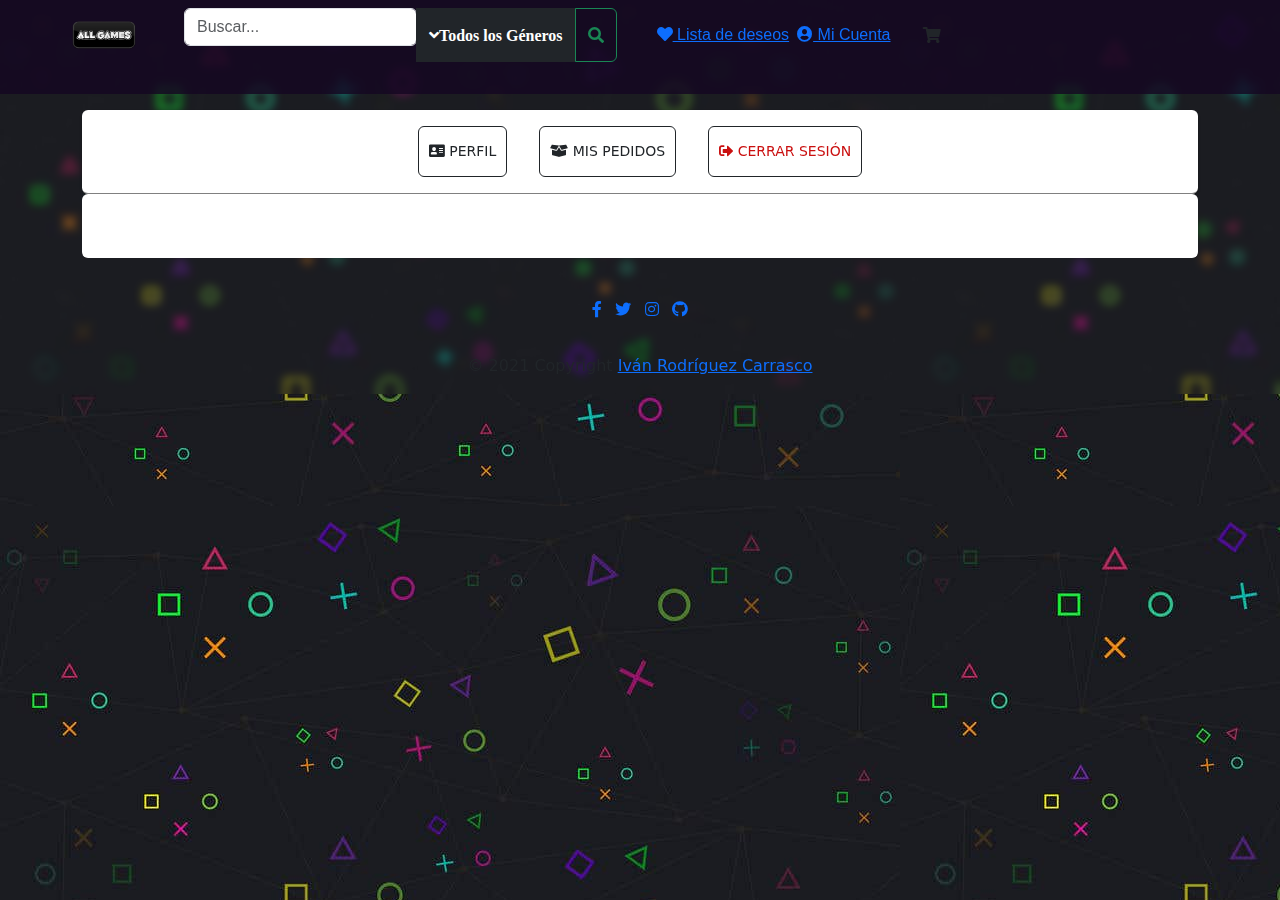
==== _html/cuenta.html @ 133c2e39 "provisional" ====
<!DOCTYPE html>
<html lang="en">
<head>
    <meta charset="UTF-8">
    <meta http-equiv="X-UA-Compatible" content="IE=edge">
    <meta name="viewport" content="width=device-width, initial-scale=1.0">
    <title>Mi cuenta</title>
    <script src="https://cdn.jsdelivr.net/npm/bootstrap@5.1.3/dist/js/bootstrap.bundle.min.js"></script>
    <script src="https://ajax.googleapis.com/ajax/libs/jquery/3.5.1/jquery.min.js"></script>
    <script src="https://code.jquery.com/jquery-3.5.0.js"></script>
    <link href="https://cdn.jsdelivr.net/npm/bootstrap@5.1.3/dist/css/bootstrap.min.css" rel="stylesheet">
    <link rel="stylesheet" href="https://pro.fontawesome.com/releases/v5.10.0/css/all.css">
    <link rel="stylesheet" href="../_css/sesion-inicio-formulario.css">
    <link rel="stylesheet" href="../_css/cuenta.css">
    <link rel="shortcut icon" href="../_img/logo1.png">
    <script src="../_js/general.js"></script>
    <script src="../_js/cuenta.js"></script>
</head>
<body>
  <div id="pagina">
    <!-- <div id="google_translate_element"></div>

         <script type="text/javascript">
         function googleTranslateElementInit() {
         new google.translate.TranslateElement({pageLanguage: 'es'}, 'google_translate_element');
         }
         </script>

         <script type="text/javascript" src="//translate.google.com/translate_a/element.js?cb=googleTranslateElementInit"></script>
         --> 
 <nav class="navbar">
   <!-- <div class="row"> -->
       <!-- <div class="col align-self-center"> -->
         <a class="logo" href="../_html/index.html">
             <img src="../_img/logo.png" href="../_html/index.html"/>
         </a>
       <!-- </div> -->
     <div class="nav-uls">
       <ul class="navbar-nav buscar">
         <div id="inputBuscar" class="input-group rounded">
             <input type="search" class="form-control rounded" placeholder="Buscar..." aria-label="Search" aria-describedby="search-addon" id="buscar"/>
             <button id="btnGeneros" class="btn btn-dark fas fa-angle-down">Todos los Géneros</button>
             <button id="btnBuscar" class="btn btn-outline-success fas fa-search"></button>
         </div>
       </ul>
   <!--  </div> -->
         <!-- <div class="col col-md-auto align-self-center">  -->
             <ul class="navbar-nav float-center">  
               <li class="nav-item">  
                 <a id="wishlist" href="../_html/wishlist.html"><i class="fas fa-heart"></i> Lista de deseos</a>
               </li>
             <!-- <ul class="col col-md-auto align-self-center">  -->
               <li class="nav-item"> 
                 <a  id="btnPerfil" href="../_html/cuenta.html"><i class="fas fa-user-circle"></i> Mi Cuenta</a><br>
               </li>
             </ul>
         <!-- </div> -->
        <!--  <div class="col">  -->
          <ul id="cart" data-totalitems="0" class="navbar-nav ml-auto cart">
           <!-- <div id="cart" class="cart" data-totalitems="0"> -->
             <i class="fas fa-shopping-cart cartIcon"></i>
           <!-- </div> -->
         </ul>
      </nav>
    <div class="container">
      <div class="row">
          <div class="col">
                <div class="panel panel-login rounded">
                    <div class="panel-heading rounded">
                        <div class="col-xs-6">
                        <button type="button" class="btn btn-outline-dark" id="perfil"><i class="fas fa-address-card"></i> Perfil</button>
                      </div>
                      <div class="col-xs-6">
                        <button type="button" class="btn btn-outline-dark" id="btnPedidos"><i class="fas fa-box-open"></i> Mis Pedidos</button>
                      </div>
                      <div class="col-xs-6">
                        <button type="button" class="btn btn-outline-dark btnCerrarSesion" id="btnCerrarSesion"><i class="fas fa-sign-out-alt"></i> Cerrar Sesión</button>
                      </div>                              
                    </div>
                  </div>
                </div>
                <div class="col">
                  <div id="contenido" class="panel-body rounded"></div>
                </div>
              </div>
            </div>


      
  <!-- Footer -->
  <footer class="page-footer font-small special-color-dark pt-4 footer">
    <div class="container">
      <ul class="list-unstyled list-inline text-center">
        <li class="list-inline-item">
          <a class="btn-floating btn-lg btn-fb">
            <i class="fab fa-facebook-f"> </i>
          </a>
        </li>
        <li class="list-inline-item">
          <a class="btn-floating btn-lg btn-tw">
            <i class="fab fa-twitter"> </i>
          </a>
        </li>
        <li class="list-inline-item">
          <a class="btn-floating btn-lg btn-ins">
            <i class="fab fa-instagram"> </i>
          </a>
        </li>
        <li class="list-inline-item">
          <a class="btn-floating btn-lg btn-ins">
            <i class="fab fa-github"> </i>
          </a>
        </li>
      </ul>
    </div>

    <!-- Copyright -->
    <div class="footer-copyright text-center py-3">© 2021 Copyright
      <a href="#"> Iván Rodríguez Carrasco</a>
    </div>
</footer>
</div>

<!-- basic modal -->
<div class="modal fade" id="showModal">
    <div class="modal-dialog">
      <div id="modalContent" class="modal-content">
        <div class="modal-header">
          <h4 class="modal-title" id="myModalLabel">Pedido Realizado</h4>
          <button id="close" type="button" class="close" data-dismiss="closeModal" aria-label="Close">
            <span aria-hidden="true">&times;</span>
          </button>
        </div>
        <div id="modalBody" class="modal-body">
          <div class="ticket">
            <div class="ticket-Header">
              <div class="ticket-LogoDiv">
                <img src="../_img/logo.png" class="ticket-Logo">
              </div>
              <div class="ticket-Info">
                <span id="ticketFecha" class="ticket-Fecha"></span>
                <span id="ticketUsuario" class="ticket-Usuario"></span>
              </div>
            </div>
            <div class="ticket-Body">
              <h2 id="ticketTitle" class="ticket-Title"></h2>
              <ul id="ticketCartList" class="ticket-CartList"></ul>
            </div>
            <div class="ticket-Subheader">
              <div class="ticket-Subheader2">
                <h1 id="ticketGamekey" class="ticket-Gamekey"></h1>
                <span id="ticketText" class="ticket-Text"></span>
              </div>
            </div>
            <div class="ticket-Footer">
              <img src="../_img/barcode1.png" class="ticket-Barcode">
            </div>
          </div>
        <div class="modal-footer">
          <button id="verPedido" type="button" class="btn btn-primary">Imprimir</button> <!--redireccionar a pedidos-->
        </div>
      </div>
    </div>
</body>
</html>
---- _css/sesion-inicio-formulario.css ----
body {
  padding-top: 90px;
  background-image: url("../_img/fondo.jpg");
  background-color: #ffffff10;
  backdrop-filter: blur(5px);
  -webkit-backdrop-filter: blur(12px);
}
.panel-login {
  border-color: #ccc;
  -webkit-box-shadow: 0px 2px 3px 0px rgba(0, 0, 0, 0.2);
  -moz-box-shadow: 0px 2px 3px 0px rgba(0, 0, 0, 0.2);
  box-shadow: 0px 2px 3px 0px rgba(0, 0, 0, 0.2);
}
.panel-login > .panel-heading {
  color: #00415d;
  background-color: #fff;
  border-color: #fff;
  text-align: center;
}
.panel-login > .panel-heading a {
  text-decoration: none;
  color: #666;
  font-weight: bold;
  font-size: 15px;
  -webkit-transition: all 0.1s linear;
  -moz-transition: all 0.1s linear;
  transition: all 0.1s linear;
}
.panel-login > .panel-heading a.active {
  color: #029f5b;
  font-size: 18px;
}
.panel-login > .panel-heading hr {
  margin-top: 10px;
  margin-bottom: 0px;
  clear: both;
  border: 0;
  height: 1px;
  background-image: -webkit-linear-gradient(
    left,
    rgba(0, 0, 0, 0),
    rgba(0, 0, 0, 0.15),
    rgba(0, 0, 0, 0)
  );
  background-image: -moz-linear-gradient(
    left,
    rgba(0, 0, 0, 0),
    rgba(0, 0, 0, 0.15),
    rgba(0, 0, 0, 0)
  );
  background-image: -ms-linear-gradient(
    left,
    rgba(0, 0, 0, 0),
    rgba(0, 0, 0, 0.15),
    rgba(0, 0, 0, 0)
  );
  background-image: -o-linear-gradient(
    left,
    rgba(0, 0, 0, 0),
    rgba(0, 0, 0, 0.15),
    rgba(0, 0, 0, 0)
  );
}
.panel-login input[type="text"],
.panel-login input[type="email"],
.panel-login input[type="password"] {
  height: 45px;
  border: 1px solid #ddd;
  font-size: 16px;
  -webkit-transition: all 0.1s linear;
  -moz-transition: all 0.1s linear;
  transition: all 0.1s linear;
}
.panel-login input:hover,
.panel-login input:focus {
  outline: none;
  -webkit-box-shadow: none;
  -moz-box-shadow: none;
  box-shadow: none;
  border-color: #ccc;
}
.btn-login {
  background-color: #59b2e0;
  outline: none;
  color: #fff;
  font-size: 14px;
  height: auto;
  font-weight: normal;
  padding: 14px 10px;
  text-transform: uppercase;
  border-color: #59b2e6;
}
.btn-login:hover,
.btn-login:focus {
  color: #fff;
  background-color: #53a3cd;
  border-color: #53a3cd;
}

.btn-register {
  background-color: #1cb94e;
  outline: none;
  color: #fff;
  font-size: 14px;
  height: auto;
  font-weight: normal;
  padding: 14px 10px;
  text-transform: uppercase;
  border-color: #1cb94a;
}
.btn-register:hover,
.btn-register:focus {
  color: #fff;
  background-color: #1ca347;
  border-color: #1ca347;
}

/* SVG */
.path-0 {
  animation: pathAnim-0 8s;
  animation-timing-function: linear;
  animation-iteration-count: infinite;
}
@keyframes pathAnim-0 {
  0% {
    d: path(
      "M 0,600 C 0,600 0,150 0,150 C 155.78571428571428,129.14285714285714 311.57142857142856,108.28571428571429 412,117 C 512.4285714285714,125.71428571428571 557.4999999999999,164 673,170 C 788.5000000000001,176 974.4285714285716,149.71428571428572 1114,141 C 1253.5714285714284,132.28571428571428 1346.7857142857142,141.14285714285714 1440,150 C 1440,150 1440,600 1440,600 Z"
    );
  }
  25% {
    d: path(
      "M 0,600 C 0,600 0,150 0,150 C 147.21428571428572,151.42857142857144 294.42857142857144,152.85714285714286 420,155 C 545.5714285714286,157.14285714285714 649.5,160.00000000000003 752,153 C 854.5,145.99999999999997 955.5714285714284,129.14285714285714 1070,127 C 1184.4285714285716,124.85714285714286 1312.2142857142858,137.42857142857144 1440,150 C 1440,150 1440,600 1440,600 Z"
    );
  }
  50% {
    d: path(
      "M 0,600 C 0,600 0,150 0,150 C 139.85714285714283,128.35714285714286 279.71428571428567,106.71428571428571 402,105 C 524.2857142857143,103.28571428571429 628.9999999999999,121.5 755,133 C 881.0000000000001,144.5 1028.2857142857144,149.2857142857143 1146,151 C 1263.7142857142856,152.7142857142857 1351.8571428571427,151.35714285714283 1440,150 C 1440,150 1440,600 1440,600 Z"
    );
  }
  75% {
    d: path(
      "M 0,600 C 0,600 0,150 0,150 C 91.92857142857142,122.96428571428571 183.85714285714283,95.92857142857142 312,116 C 440.14285714285717,136.07142857142858 604.5,203.25000000000003 740,202 C 875.5,200.74999999999997 982.1428571428571,131.07142857142856 1094,111 C 1205.857142857143,90.92857142857143 1322.9285714285716,120.46428571428572 1440,150 C 1440,150 1440,600 1440,600 Z"
    );
  }
  100% {
    d: path(
      "M 0,600 C 0,600 0,150 0,150 C 155.78571428571428,129.14285714285714 311.57142857142856,108.28571428571429 412,117 C 512.4285714285714,125.71428571428571 557.4999999999999,164 673,170 C 788.5000000000001,176 974.4285714285716,149.71428571428572 1114,141 C 1253.5714285714284,132.28571428571428 1346.7857142857142,141.14285714285714 1440,150 C 1440,150 1440,600 1440,600 Z"
    );
  }
}

.path-1 {
  animation: pathAnim-1 8s;
  animation-timing-function: linear;
  animation-iteration-count: infinite;
}
@keyframes pathAnim-1 {
  0% {
    d: path(
      "M 0,600 C 0,600 0,300 0,300 C 120,270.5357142857143 240,241.07142857142856 353,249 C 466,256.92857142857144 572,302.24999999999994 679,322 C 786,341.75000000000006 894,335.92857142857144 1021,328 C 1148,320.07142857142856 1294,310.0357142857143 1440,300 C 1440,300 1440,600 1440,600 Z"
    );
  }
  25% {
    d: path(
      "M 0,600 C 0,600 0,300 0,300 C 135.28571428571428,311.8928571428571 270.57142857142856,323.7857142857143 377,315 C 483.42857142857144,306.2142857142857 560.9999999999999,276.75 679,274 C 797.0000000000001,271.25 955.4285714285716,295.2142857142857 1089,304 C 1222.5714285714284,312.7857142857143 1331.2857142857142,306.3928571428571 1440,300 C 1440,300 1440,600 1440,600 Z"
    );
  }
  50% {
    d: path(
      "M 0,600 C 0,600 0,300 0,300 C 138.71428571428572,307.8571428571429 277.42857142857144,315.7142857142857 382,320 C 486.57142857142856,324.2857142857143 557.0000000000001,325 673,313 C 788.9999999999999,301 950.5714285714287,276.2857142857143 1086,272 C 1221.4285714285713,267.7142857142857 1330.7142857142858,283.8571428571429 1440,300 C 1440,300 1440,600 1440,600 Z"
    );
  }
  75% {
    d: path(
      "M 0,600 C 0,600 0,300 0,300 C 120.32142857142858,287.5357142857143 240.64285714285717,275.07142857142856 362,280 C 483.35714285714283,284.92857142857144 605.7499999999999,307.25000000000006 727,316 C 848.2500000000001,324.74999999999994 968.3571428571429,319.9285714285714 1087,315 C 1205.642857142857,310.0714285714286 1322.8214285714284,305.03571428571433 1440,300 C 1440,300 1440,600 1440,600 Z"
    );
  }
  100% {
    d: path(
      "M 0,600 C 0,600 0,300 0,300 C 120,270.5357142857143 240,241.07142857142856 353,249 C 466,256.92857142857144 572,302.24999999999994 679,322 C 786,341.75000000000006 894,335.92857142857144 1021,328 C 1148,320.07142857142856 1294,310.0357142857143 1440,300 C 1440,300 1440,600 1440,600 Z"
    );
  }
}

.path-2 {
  animation: pathAnim-2 8s;
  animation-timing-function: linear;
  animation-iteration-count: infinite;
}
@keyframes pathAnim-2 {
  0% {
    d: path(
      "M 0,600 C 0,600 0,450 0,450 C 114.42857142857144,443.3928571428571 228.8571428571429,436.7857142857143 371,449 C 513.1428571428571,461.2142857142857 683,492.24999999999994 787,498 C 891,503.75000000000006 929.1428571428571,484.21428571428567 1027,472 C 1124.857142857143,459.78571428571433 1282.4285714285716,454.89285714285717 1440,450 C 1440,450 1440,600 1440,600 Z"
    );
  }
  25% {
    d: path(
      "M 0,600 C 0,600 0,450 0,450 C 97.17857142857142,426.1071428571429 194.35714285714283,402.2142857142857 322,410 C 449.64285714285717,417.7857142857143 607.75,457.25 724,468 C 840.25,478.75 914.6428571428571,460.78571428571433 1027,453 C 1139.357142857143,445.21428571428567 1289.6785714285716,447.60714285714283 1440,450 C 1440,450 1440,600 1440,600 Z"
    );
  }
  50% {
    d: path(
      "M 0,600 C 0,600 0,450 0,450 C 85.64285714285714,450.5357142857143 171.28571428571428,451.07142857142856 294,436 C 416.7142857142857,420.92857142857144 576.5,390.24999999999994 729,405 C 881.5,419.75000000000006 1026.7142857142858,479.92857142857144 1144,495 C 1261.2857142857142,510.07142857142856 1350.642857142857,480.0357142857143 1440,450 C 1440,450 1440,600 1440,600 Z"
    );
  }
  75% {
    d: path(
      "M 0,600 C 0,600 0,450 0,450 C 122.10714285714289,479.75 244.21428571428578,509.5 373,494 C 501.7857142857142,478.5 637.2499999999998,417.75 764,398 C 890.7500000000002,378.25 1008.7857142857144,399.5 1120,415 C 1231.2142857142856,430.5 1335.6071428571427,440.25 1440,450 C 1440,450 1440,600 1440,600 Z"
    );
  }
  100% {
    d: path(
      "M 0,600 C 0,600 0,450 0,450 C 114.42857142857144,443.3928571428571 228.8571428571429,436.7857142857143 371,449 C 513.1428571428571,461.2142857142857 683,492.24999999999994 787,498 C 891,503.75000000000006 929.1428571428571,484.21428571428567 1027,472 C 1124.857142857143,459.78571428571433 1282.4285714285716,454.89285714285717 1440,450 C 1440,450 1440,600 1440,600 Z"
    );
  }
}
---- _css/cuenta.css ----
body {
  padding-top: 0;
}

table {
  border: 1px solid #ccc;
  border-collapse: collapse;
  margin: 0;
  padding: 0;
  width: 100%;
  table-layout: fixed;
  margin-bottom: 1rem;
}

table h3 {
  font-size: 1.5em;
  margin: 0.5em 0 0.75em;
}

table tr {
  background-color: #f8f8f8;
  border: 1px solid #ddd;
  padding: 0.35em;
}

table th,
table td {
  padding: 0.625em;
  text-align: center;
}

table th {
  font-size: 0.85em;
  letter-spacing: 0.1em;
  text-transform: uppercase;
}

@media screen and (max-width: 600px) {
  table {
    border: 0;
  }

  table caption {
    font-size: 1.3em;
  }

  table thead {
    border: none;
    clip: rect(0 0 0 0);
    height: 1px;
    margin: -1px;
    overflow: hidden;
    padding: 0;
    position: absolute;
    width: 1px;
  }

  table tr {
    border-bottom: 3px solid #ddd;
    display: block;
    margin-bottom: 0.625em;
  }

  table td {
    border-bottom: 1px solid #ddd;
    display: block;
    font-size: 0.8em;
    text-align: right;
  }

  table td::before {
    /*
      * aria-label has no advantage, it won't be read inside a table
      content: attr(aria-label);
      */
    content: attr(data-label);
    float: left;
    font-weight: bold;
    text-transform: uppercase;
  }

  table td:last-child {
    border-bottom: 0;
  }
}

.row {
  width: auto;
  display: block;
  justify-content: center;
}

.panel-login > .panel-heading {
  display: flex;
  flex-direction: row;
  justify-content: center;
  border-bottom: 1px solid grey;
}

.btn-outline-dark {
  margin: 1rem;
  color: #212529;
  border-color: #212529;
  height: auto;
  font-weight: normal;
  padding: 14px 10px;
  text-transform: uppercase;
  font-size: 14px;
}
.btn-outline-dark:hover {
  color: #ffffff;
  border-color: #212529;
  border-color: #212529;
}

.btn-outline-dark:focus {
  color: #000000;
  border-color: #212529;
  border-color: #212529;
}

.btnCerrarSesion {
  color: #ca1010;
}

.btnCerrarSesion:hover,
.btnCerrarSesion:focus {
  color: #000000;
  border-color: #000000;
  background-color: #ca1010;
}

.btn-register {
  background-color: #1cb94e;
  outline: none;
  color: #fff;
  font-size: 14px;
  height: auto;
  font-weight: normal;
  padding: 14px 10px;
  text-transform: uppercase;
  border-color: #1cb94a;
}
.btn-register:hover,
.btn-register:focus {
  color: #fff;
  background-color: #1ca347;
  border-color: #1ca347;
}

.panel-body {
  padding: 1rem 20rem 3rem;
  background-color: white;
}

.logo {
  max-width: 20%;
  margin-right: 3em;
}

.logo img {
  min-width: 4em;
  max-width: 4em;
}

.navbar {
  display: flex;
  align-items: center;
  font-family: "Roboto", sans-serif;
  background-color: #140722d3;
  justify-content: center;
  padding-bottom: 2rem;
}

.nav-uls {
  display: flex;
  align-items: center;
  font-family: "Roboto", sans-serif;
  justify-content: flex-start;
  align-self: flex-end;
  min-width: 80%;
}

.navbar-nav {
  display: flex;
  flex-direction: row;
  margin-right: 2em;
}

.navbar-nav li {
  margin-left: 0.5em;
}

nav button {
  background-color: rgba(196, 4, 255, 0.651);
}

.container {
  margin-top: 1rem;
}

.form-control {
  margin-bottom: 1rem;
}

.spanPerfil {
  font-weight: bold;
}

.close {
  border: 0;
  background-color: transparent;
  font-size: 1.5rem;
}

.ticket {
  position: relative;
  left: 50%;
  display: inline-block;
  /*min-width: 500px;*/
  max-width: 100%;
  width: auto;
  /* margin: 50px auto 25px;
  padding: 20px 0; */
  clear: both;

  -webkit-transform: translateX(-50%);
  -ms-transform: translateX(-50%);
  -o-transform: translateX(-50%);
  transform: translateX(-50%);
}

.ticket-Header {
  display: flex;
  -ms-align-items: flex-start;
  align-items: flex-start;
  padding: 30px 30px 10px;
  background: #fff;
  border-top-right-radius: 5px;
  border-top-left-radius: 5px;
}

.ticket-LogoDiv {
  flex: 1 0 40%;
}

.ticket-Logo {
  display: block;
  width: 50px;
  height: auto;
  margin-left: 15px;
}

.ticket-Info {
  flex: 1 0 50%;
}

.ticket-Fecha,
.ticket-Usuario {
  display: block;
  font-size: 19px;
  color: #aaa;
  font-weight: 300;
}

.ticket-Fecha {
  margin-bottom: 5px;
}

.ticket-Subheader {
  background: #fff;
  padding-bottom: 20px;
}

.ticket-Subheader2 {
  padding: 0 45px 0 40px;
  border-left: 5px solid #029de0;
}

.ticket-Gamekey {
  margin: 0 0 10px 0;
  font-size: 22px;
  font-weight: 600;
}

.ticket-Text {
  color: #aaa;
  font-weight: 400;
  font-size: 17px;
}

.ticket-Body {
  display: block;
  padding: 25px 30px 45px;
}

.ticket-Title {
  display: block;
  margin-top: 0;
  margin-bottom: 25px;
  text-align: center;
}

.ticket-CartList {
  margin: 0;
  padding: 0 15px;
  list-style: none;
}

.ticket-CartItem {
  display: block;
  padding-top: 20px;
  margin-bottom: 20px;
  border-top: 2px dashed #aaa;
  font-size: 18px;
}

.ticket-Portada {
  padding-right: 15px;
  color: #aaa;
  font-weight: 300;
}

.ticket-Nombre {
  color: #aaa;
  font-weight: 300;
}

.ticket-Precio {
  float: right;
  letter-spacing: 1px;
}

.ticket-PrecioTotal {
  font-size: 20px;
  text-transform: uppercase;
}

.ticket-Footer {
  position: relative;
  padding: 30px 20px;
  border-top: 2px dashed black;
  border-bottom-left-radius: 5px;
  border-bottom-right-radius: 5px;
}

.ticket-Footer::before,
.ticket-Footer::after {
  content: "";
  position: absolute;
  top: 0;
  border: 4px solid transparent;

  -webkit-transform: translateY(calc(-50% - 1px));
  -ms-transform: translateY(calc(-50% - 1px));
  -o-transform: translateY(calc(-50% - 1px));
  transform: translateY(calc(-50% - 1px));
}

.ticket-Footer::before {
  left: 0;
  border-left: 7px solid black;
}

.ticket-Footer::after {
  right: 0;
  border-right: 7px solid black;
}

.ticket-Barcode {
  display: block;
  margin: 0 auto;
  max-width: 300px;
  height: auto;
}

.row > * {
  width: auto;
}
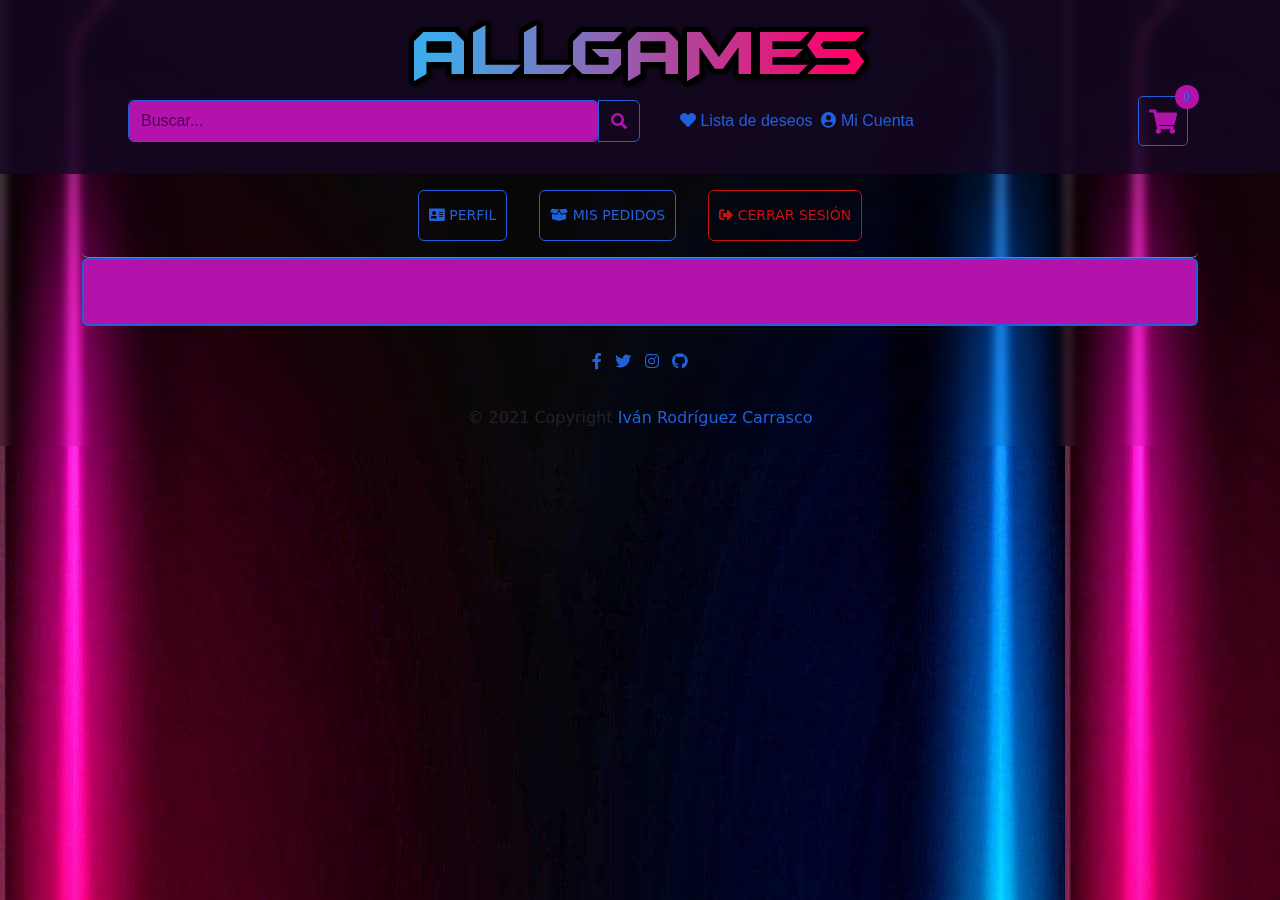
==== commit b794cdb9: "Cambios css" ====
--- a/_html/cuenta.html
+++ b/_html/cuenta.html
@@ -11,35 +11,24 @@
     <link href="https://cdn.jsdelivr.net/npm/bootstrap@5.1.3/dist/css/bootstrap.min.css" rel="stylesheet">
     <link rel="stylesheet" href="https://pro.fontawesome.com/releases/v5.10.0/css/all.css">
     <link rel="stylesheet" href="../_css/sesion-inicio-formulario.css">
-    <link rel="stylesheet" href="../_css/cuenta.css">
-    <link rel="shortcut icon" href="../_img/logo1.png">
+    <link rel="stylesheet" href="../_css/cuenta.css"> 
+    <link rel="shortcut icon" href="../_img/icon.png">
     <script src="../_js/general.js"></script>
     <script src="../_js/cuenta.js"></script>
 </head>
 <body>
   <div id="pagina">
-    <!-- <div id="google_translate_element"></div>
-
-         <script type="text/javascript">
-         function googleTranslateElementInit() {
-         new google.translate.TranslateElement({pageLanguage: 'es'}, 'google_translate_element');
-         }
-         </script>
-
-         <script type="text/javascript" src="//translate.google.com/translate_a/element.js?cb=googleTranslateElementInit"></script>
-         --> 
  <nav class="navbar">
    <!-- <div class="row"> -->
        <!-- <div class="col align-self-center"> -->
-         <a class="logo" href="../_html/index.html">
-             <img src="../_img/logo.png" href="../_html/index.html"/>
-         </a>
+        <a href="../_html/index.html">
+          <img src="../_img/logo.png" width="486" height="92" alt="AllGAMES" /></a>
+        <br />
        <!-- </div> -->
      <div class="nav-uls">
        <ul class="navbar-nav buscar">
          <div id="inputBuscar" class="input-group rounded">
-             <input type="search" class="form-control rounded" placeholder="Buscar..." aria-label="Search" aria-describedby="search-addon" id="buscar"/>
-             <button id="btnGeneros" class="btn btn-dark fas fa-angle-down">Todos los Géneros</button>
+             <input type="search" class="form-control form-controlBuscar rounded" placeholder="Buscar..." aria-label="Search" aria-describedby="search-addon" id="buscar"/>
              <button id="btnBuscar" class="btn btn-outline-success fas fa-search"></button>
          </div>
        </ul>
--- a/_css/sesion-inicio-formulario.css
+++ b/_css/sesion-inicio-formulario.css
@@ -1,5 +1,5 @@
 body {
-  padding-top: 90px;
+  padding-top: 50px;
   background-image: url("../_img/fondo.jpg");
   background-color: #ffffff10;
   backdrop-filter: blur(5px);
--- a/_css/cuenta.css
+++ b/_css/cuenta.css
@@ -95,12 +95,13 @@
   flex-direction: row;
   justify-content: center;
   border-bottom: 1px solid grey;
+  background-color: transparent;
 }
 
 .btn-outline-dark {
   margin: 1rem;
-  color: #212529;
-  border-color: #212529;
+  color: #2260db;
+  border-color: #2260db;
   height: auto;
   font-weight: normal;
   padding: 14px 10px;
@@ -108,19 +109,20 @@
   font-size: 14px;
 }
 .btn-outline-dark:hover {
-  color: #ffffff;
-  border-color: #212529;
-  border-color: #212529;
+  color: #2260db;
+  border-color: #2260db;
+  background-color: #b313ab;
 }
 
 .btn-outline-dark:focus {
   color: #000000;
-  border-color: #212529;
-  border-color: #212529;
+  border-color: #2260db;
+  background-color: #b313ab;
 }
 
 .btnCerrarSesion {
   color: #ca1010;
+  border-color: #ca1010;
 }
 
 .btnCerrarSesion:hover,
@@ -131,7 +133,8 @@
 }
 
 .btn-register {
-  background-color: #1cb94e;
+  margin-top: 1em;
+  background-color: #0d6efd;
   outline: none;
   color: #fff;
   font-size: 14px;
@@ -139,18 +142,19 @@
   font-weight: normal;
   padding: 14px 10px;
   text-transform: uppercase;
-  border-color: #1cb94a;
+  border-color: #0d6efd;
 }
 .btn-register:hover,
 .btn-register:focus {
   color: #fff;
-  background-color: #1ca347;
-  border-color: #1ca347;
+  background-color: #029de0;
+  border-color: #029de0;
 }
 
 .panel-body {
   padding: 1rem 20rem 3rem;
-  background-color: white;
+  background-color: #b313ab;
+  border: 2px solid #2260db;
 }
 
 .logo {
@@ -195,12 +199,239 @@
   background-color: rgba(196, 4, 255, 0.651);
 }
 
-.container {
-  margin-top: 1rem;
-}
-
-.form-control {
-  margin-bottom: 1rem;
+.buscar {
+  width: 50%;
+}
+
+.input-group {
+  display: flex;
+  justify-content: center;
+}
+
+.form-controlBuscar {
+  background-color: #b313ab;
+  border: 1px solid #2260db;
+  color: #2260db;
+  height: 42px;
+}
+
+.form-controlBuscar::-webkit-input-placeholder {
+  color: #4e0058;
+  height: 42px;
+}
+
+.form-controlBuscar:-ms-input-placeholder {
+  color: #4e0058;
+  height: 42px;
+}
+
+.form-controlBuscar::-ms-input-placeholder {
+  color: #4e0058;
+  height: 42px;
+}
+
+.form-controlBuscar::placeholder {
+  color: #4e0058;
+  height: 42px;
+}
+
+.form-controlBuscar:hover {
+  background-color: #4e0058;
+  border: 1px solid #2260db;
+  height: 42px;
+}
+
+.form-controlBuscar:active {
+  background-color: #8e03a0;
+  border: 1px solid #2260db;
+  height: 42px;
+}
+
+.form-controlBuscar:focus {
+  background-color: #8e03a0;
+  border: 1px solid #2260db;
+  height: 42px;
+}
+
+#search-addon {
+  margin-left: 5%;
+  height: 42px;
+  background-color: transparent;
+}
+
+a:hover {
+  color: #9200f3;
+}
+
+#btnBuscar {
+  color: #b313ab;
+  border-color: #2260db;
+}
+
+#btnBuscar:hover {
+  color: #4e0058;
+  background-color: #2260db;
+}
+
+.btnPlataforma {
+  width: 100%;
+}
+
+.lighter-text {
+  color: #abb0be;
+}
+
+.main-color-text {
+  color: #2260db;
+}
+
+.containerCart {
+  position: relative;
+  right: 50px;
+}
+
+.badge {
+  background-color: #b313ab;
+  border-radius: 10px;
+  color: white;
+  display: inline-block;
+  font-size: 12px;
+  line-height: 1;
+  padding: 3px 7px;
+  text-align: center;
+  vertical-align: middle;
+  white-space: nowrap;
+}
+
+.shopping-cart {
+  display: none;
+  margin: 55px 0;
+  right: 5em;
+  background: white;
+  width: 320px;
+  position: fixed;
+  z-index: 3;
+  border-radius: 3px;
+  padding: 1em;
+  top: 2.5em;
+}
+
+.shopping-cart-header {
+  border-bottom: 1px solid #e8e8e8;
+  padding-bottom: 10px;
+}
+.shopping-cart-total {
+  float: right;
+}
+
+.shopping-cart-items {
+  padding-top: 5px;
+}
+
+.shopping-cart-items li {
+  margin-left: -10px;
+  margin-bottom: 18px;
+  list-style: none;
+}
+
+.shopping-cart-items img {
+  float: left;
+  margin-right: 12px;
+  margin-top: 10px;
+}
+
+.item-name {
+  display: block;
+  padding-top: 10px;
+  font-size: 16px;
+}
+
+.item-price {
+  color: #2260db;
+  margin-right: 8px;
+}
+
+.item-quantity {
+  margin-right: 10px;
+}
+
+.shopping-cart:after {
+  bottom: 100%;
+  left: 89%;
+  border: solid transparent;
+  content: " ";
+  height: 0;
+  width: 0;
+  position: absolute;
+  pointer-events: none;
+  border-bottom-color: #2260db;
+  border-width: 8px;
+  margin-left: -8px;
+}
+
+.cart-icon {
+  color: #515783;
+  font-size: 24px;
+  margin-right: 7px;
+  float: left;
+}
+
+.button {
+  background: #b313ab;
+  color: white;
+  text-align: center;
+  padding: 12px;
+  text-decoration: none;
+  display: block;
+  border-radius: 3px;
+  font-size: 16px;
+  margin: 25px 0 15px 0;
+}
+
+.button a:hover {
+  background: lighten(#ff49e7, 3%);
+  color: #ff49e7;
+}
+
+.clearfix:after {
+  list-style: none;
+  content: "";
+  display: table;
+  clear: both;
+}
+
+.cart {
+  position: absolute;
+  right: 60px;
+  width: 50px;
+  height: 50px;
+  background: transparent;
+  border: 1px solid #2260db;
+  display: flex;
+  align-items: center;
+  justify-content: center;
+  border-radius: 5px;
+}
+.cartIcon {
+  font-size: 25px;
+  color: #b313ab;
+}
+
+.cart:before {
+  content: attr(data-totalitems);
+  font-size: 12px;
+  font-weight: 600;
+  position: absolute;
+  top: -12px;
+  right: -12px;
+  background: #b313ab;
+  line-height: 24px;
+  padding: 0 5px;
+  height: 24px;
+  min-width: 24px;
+  color: #2260db;
+  text-align: center;
+  border-radius: 24px;
 }
 
 .spanPerfil {
@@ -241,14 +472,14 @@
 }
 
 .ticket-LogoDiv {
-  flex: 1 0 40%;
+  flex: 1 0 50%;
+  margin-right: 2.2em;
 }
 
 .ticket-Logo {
   display: block;
-  width: 50px;
+  width: 100%;
   height: auto;
-  margin-left: 15px;
 }
 
 .ticket-Info {
@@ -377,3 +608,16 @@
 .row > * {
   width: auto;
 }
+
+.pagina {
+  justify-content: center;
+}
+
+a {
+  color: #2260db;
+  text-decoration: none;
+}
+
+a:hover {
+  color: #b313ab;
+}
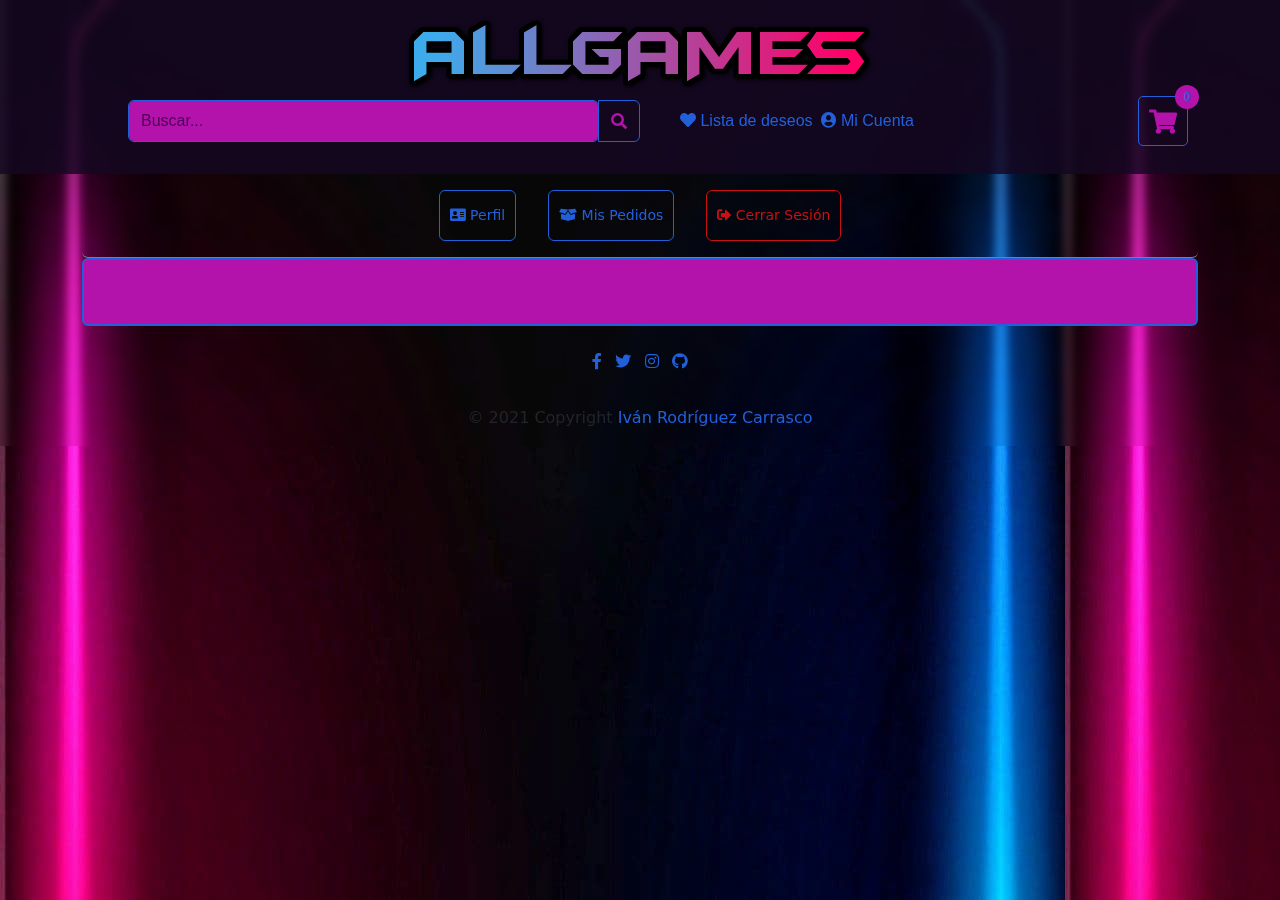
==== commit c984be3b: "cambios finales" ====
--- a/_html/cuenta.html
+++ b/_html/cuenta.html
@@ -19,12 +19,9 @@
 <body>
   <div id="pagina">
  <nav class="navbar">
-   <!-- <div class="row"> -->
-       <!-- <div class="col align-self-center"> -->
         <a href="../_html/index.html">
           <img src="../_img/logo.png" width="486" height="92" alt="AllGAMES" /></a>
         <br />
-       <!-- </div> -->
      <div class="nav-uls">
        <ul class="navbar-nav buscar">
          <div id="inputBuscar" class="input-group rounded">
@@ -32,23 +29,16 @@
              <button id="btnBuscar" class="btn btn-outline-success fas fa-search"></button>
          </div>
        </ul>
-   <!--  </div> -->
-         <!-- <div class="col col-md-auto align-self-center">  -->
              <ul class="navbar-nav float-center">  
                <li class="nav-item">  
                  <a id="wishlist" href="../_html/wishlist.html"><i class="fas fa-heart"></i> Lista de deseos</a>
                </li>
-             <!-- <ul class="col col-md-auto align-self-center">  -->
                <li class="nav-item"> 
                  <a  id="btnPerfil" href="../_html/cuenta.html"><i class="fas fa-user-circle"></i> Mi Cuenta</a><br>
                </li>
              </ul>
-         <!-- </div> -->
-        <!--  <div class="col">  -->
           <ul id="cart" data-totalitems="0" class="navbar-nav ml-auto cart">
-           <!-- <div id="cart" class="cart" data-totalitems="0"> -->
              <i class="fas fa-shopping-cart cartIcon"></i>
-           <!-- </div> -->
          </ul>
       </nav>
     <div class="container">
@@ -146,7 +136,7 @@
             </div>
           </div>
         <div class="modal-footer">
-          <button id="verPedido" type="button" class="btn btn-primary">Imprimir</button> <!--redireccionar a pedidos-->
+          <button id="verPedido" type="button" class="btn btn-primary">Imprimir</button> 
         </div>
       </div>
     </div>
--- a/_css/cuenta.css
+++ b/_css/cuenta.css
@@ -105,7 +105,6 @@
   height: auto;
   font-weight: normal;
   padding: 14px 10px;
-  text-transform: uppercase;
   font-size: 14px;
 }
 .btn-outline-dark:hover {
@@ -141,14 +140,29 @@
   height: auto;
   font-weight: normal;
   padding: 14px 10px;
-  text-transform: uppercase;
   border-color: #0d6efd;
+  text-transform: none;
 }
 .btn-register:hover,
 .btn-register:focus {
   color: #fff;
   background-color: #029de0;
   border-color: #029de0;
+}
+
+.btn-danger {
+  margin-top: 1em;
+  outline: none;
+  color: #fff;
+  font-size: 14px;
+  height: auto;
+  font-weight: normal;
+  padding: 14px 10px;
+  text-transform: none;
+}
+
+.btn-danger i {
+  margin-right: 0.5em;
 }
 
 .panel-body {
